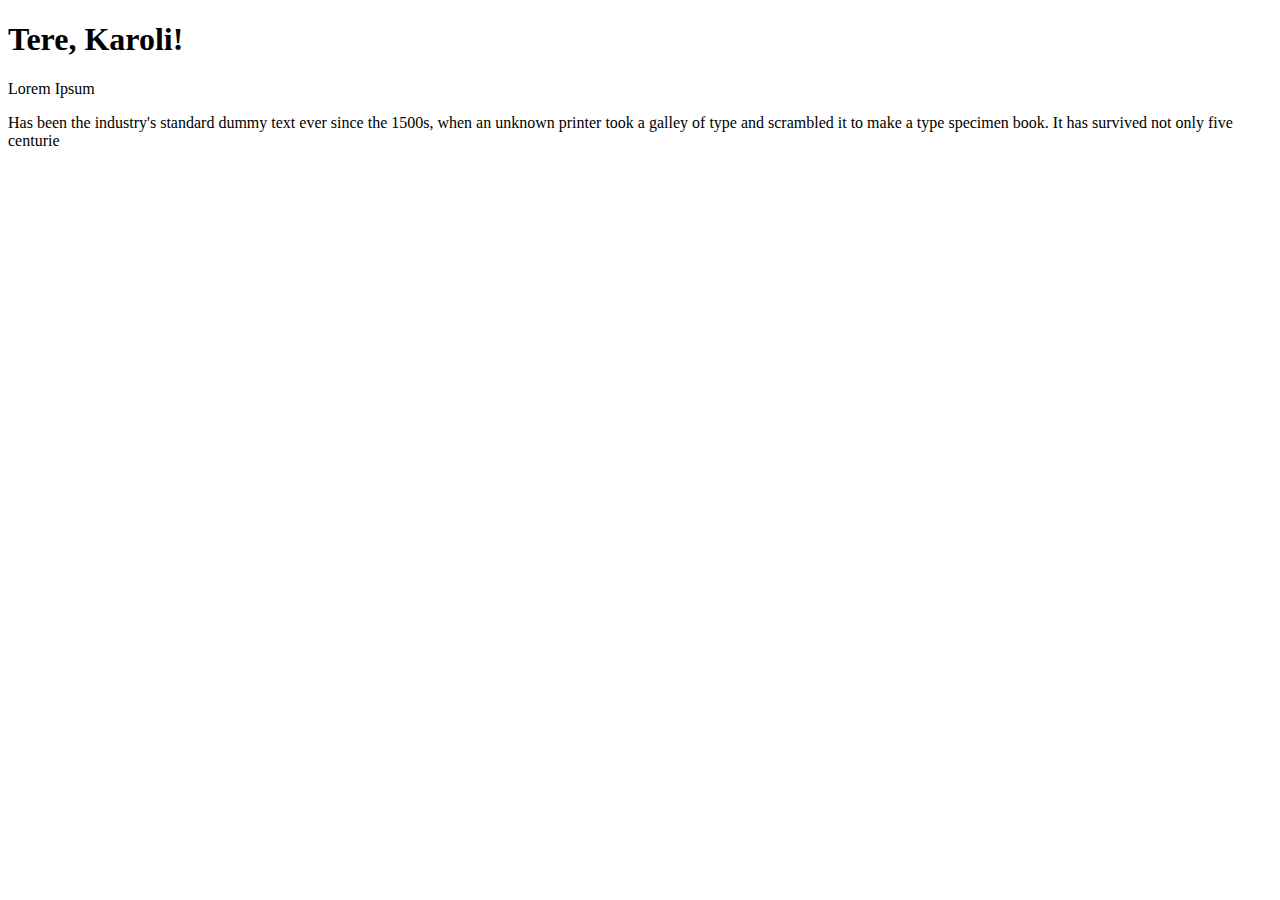
==== loeng01/index.html @ 4505c495 "Esimene commit" ====
<!doctype html>
<html>
    <head>
        <meta charset="utf-8" />
        <title>Esimene kodukas!</title>
    </head>
</body>
    <h1>Tere, Karoli!</h1>
    <p>
        Lorem Ipsum 
        <p>
         Has been the industry's standard dummy text ever since the 1500s, when an unknown printer took a galley of type and scrambled it to make a type specimen book. It has survived not only five centurie
    </p>
  </body>    
</html>
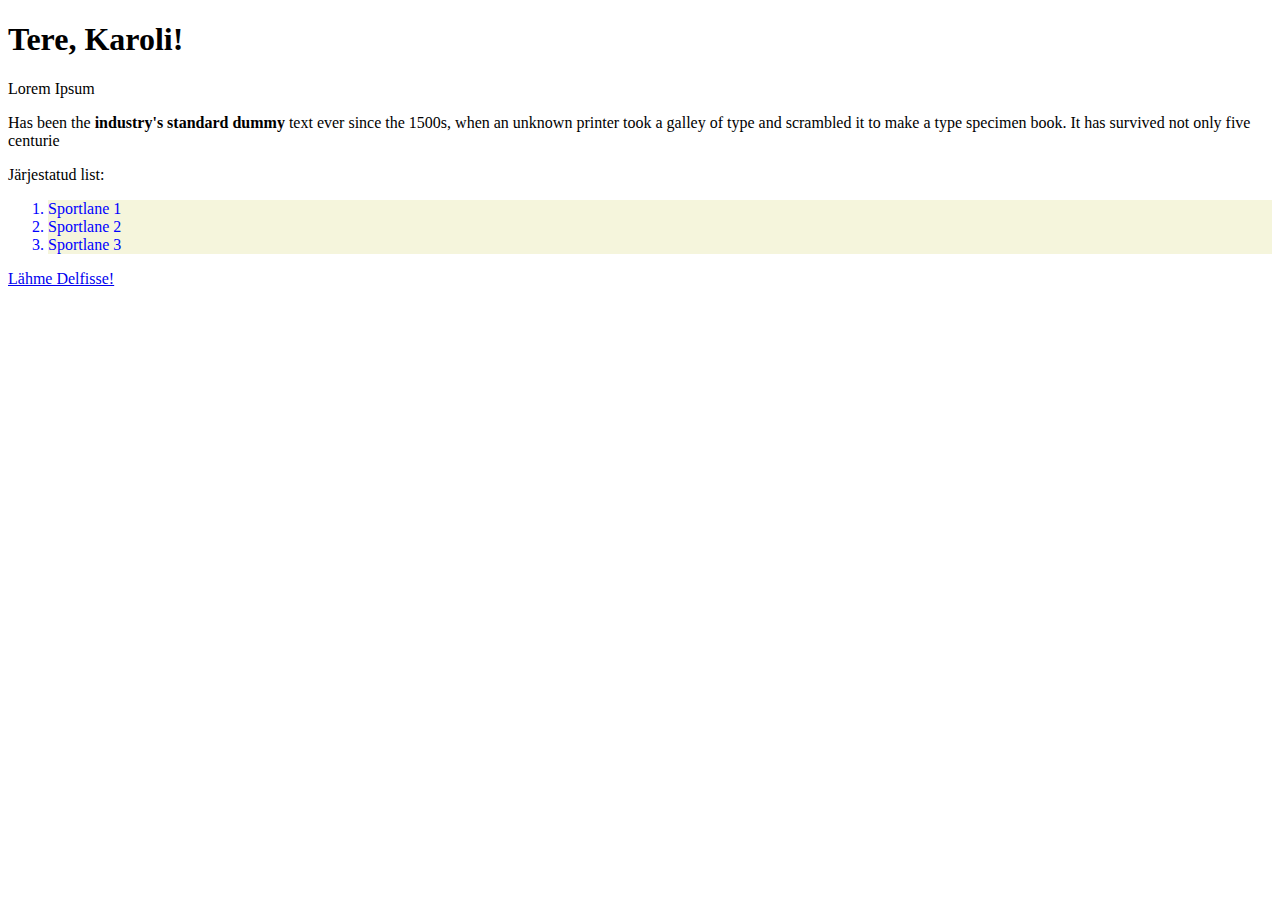
==== commit 23cb1705: "Update index.html" ====
--- a/loeng01/index.html
+++ b/loeng01/index.html
@@ -3,14 +3,38 @@
     <head>
         <meta charset="utf-8" />
         <title>Esimene kodukas!</title>
+    <style>
+        li{
+            color: blue;
+            background-color: beige;
+        }
+        .puuvili {
+            background-color: lightgray;
+        }
+    </style>
     </head>
 </body>
     <h1>Tere, Karoli!</h1>
     <p>
         Lorem Ipsum 
         <p>
-         Has been the industry's standard dummy text ever since the 1500s, when an unknown printer took a galley of type and scrambled it to make a type specimen book. It has survived not only five centurie
+         Has been the <b>industry's standard dummy</b> text ever since the 1500s, when an unknown printer took a galley of type and scrambled it to make a type specimen book. It has survived not only five centurie
+    </p>
+    <p>
+        Järjestatud list:
+        <ol>
+            <li>Sportlane 1</li>
+            <li>Sportlane 2</li>
+            <li>Sportlane 3</li>
+        </ol>
+    </p>
+    <p>
+        <a href="http://delfi.ee" target="_blank">Lähme Delfisse!</a>
+    </p>
+    <p>
+
     </p>
   </body>    
 </html>
+
     
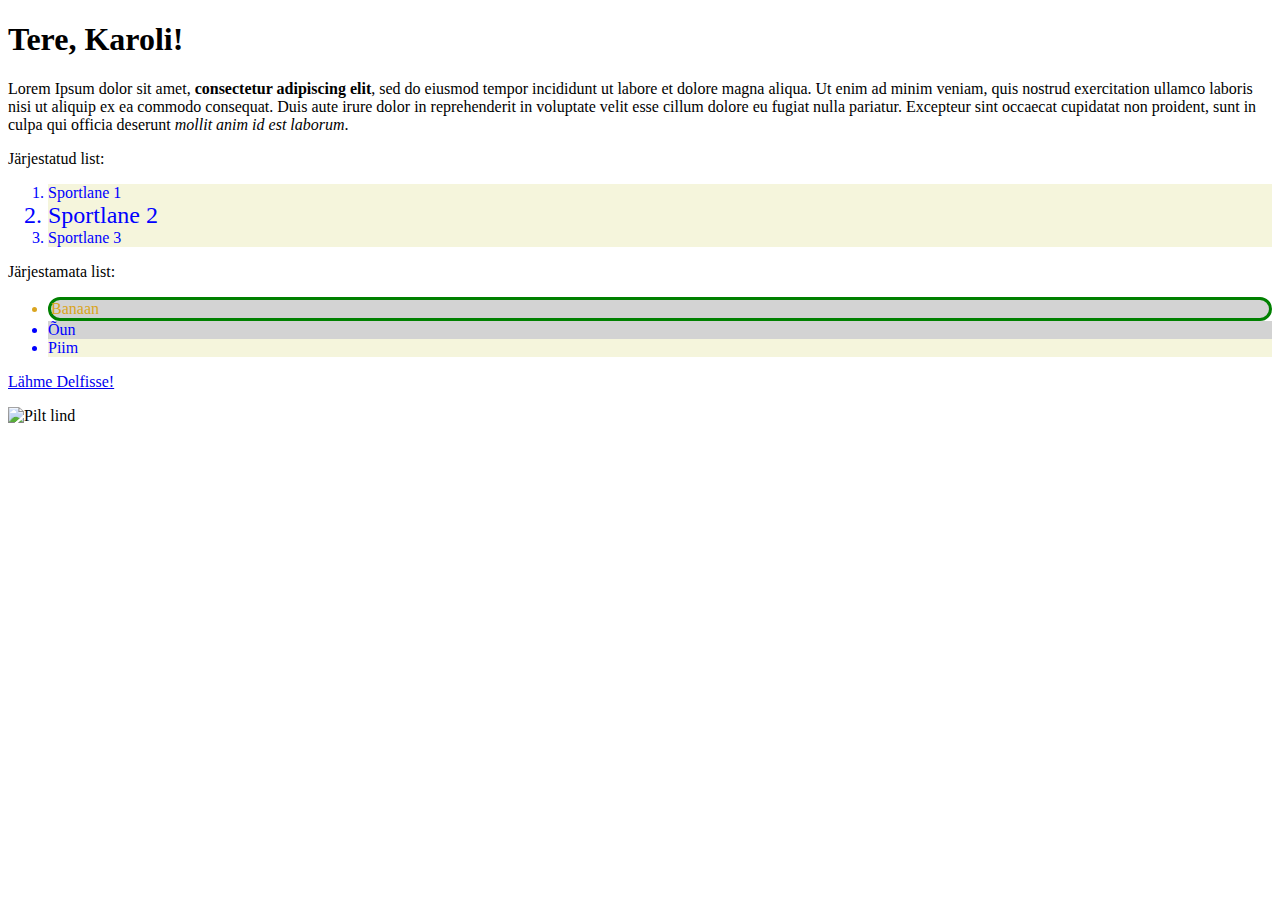
==== commit 0e01d965: "loeng02" ====
--- a/loeng01/index.html
+++ b/loeng01/index.html
@@ -11,28 +11,43 @@
         .puuvili {
             background-color: lightgray;
         }
+
+        #banaan {
+            color:goldenrod;
+            border-width: 3px;
+            border-color: green;
+            border-style: solid;
+            border-radius: 12px;
+
+        }
     </style>
     </head>
 </body>
     <h1>Tere, Karoli!</h1>
     <p>
-        Lorem Ipsum 
-        <p>
-         Has been the <b>industry's standard dummy</b> text ever since the 1500s, when an unknown printer took a galley of type and scrambled it to make a type specimen book. It has survived not only five centurie
+        Lorem Ipsum dolor sit amet, <b>consectetur adipiscing elit</b>, sed do eiusmod tempor incididunt ut labore et dolore magna aliqua. Ut enim ad minim veniam, quis nostrud exercitation ullamco laboris nisi ut aliquip ex ea commodo consequat. Duis aute irure dolor in reprehenderit in voluptate velit esse cillum dolore eu fugiat nulla pariatur. Excepteur sint occaecat cupidatat non proident, sunt in culpa qui officia deserunt <i>mollit anim id est laborum</i>.
     </p>
     <p>
         Järjestatud list:
         <ol>
             <li>Sportlane 1</li>
-            <li>Sportlane 2</li>
+            <li style="font-size: 24px;">Sportlane 2</li>
             <li>Sportlane 3</li>
         </ol>
+    </p>
+    <p>
+        Järjestamata list:
+        <ul>
+            <li id="banaan"class="puuvili">Banaan</li>
+            <li class="puuvili">Õun</li>
+            <li>Piim</li> 
+        </ul>
     </p>
     <p>
         <a href="http://delfi.ee" target="_blank">Lähme Delfisse!</a>
     </p>
     <p>
-
+        <img src="https://cdn.pixabay.com/photo/2015/11/16/16/28/bird-1045954__340.jpg" alt="Pilt lind" width="160"/>
     </p>
   </body>    
 </html>
